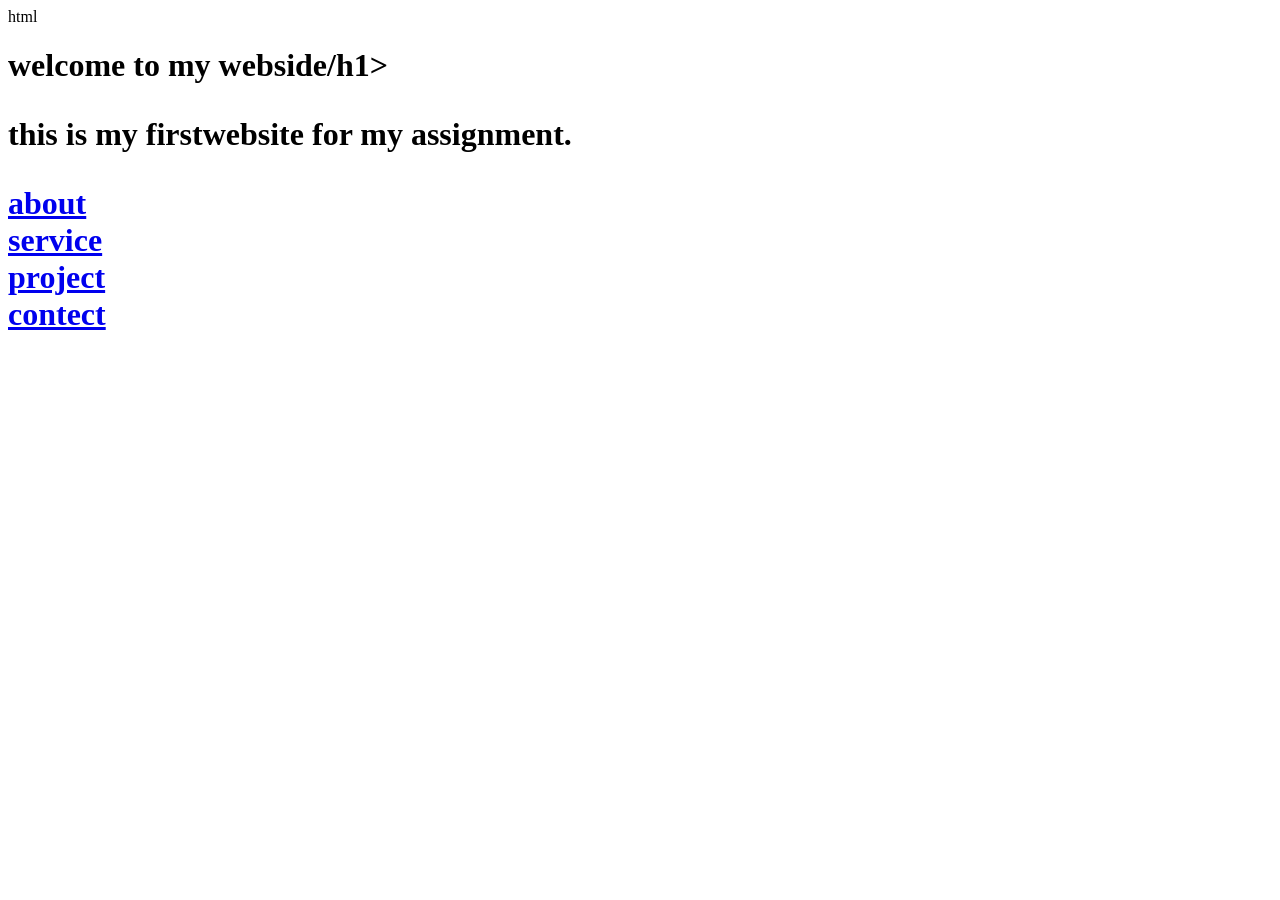
==== Index.html @ 59efd5db "Create Index.html" ====
html
<!doctype html>
<html>
<head>
  <tittle my first website</tittle>
</head>
  <body>
  <h1>welcome to my webside/h1>
    <p>this is my firstwebsite for my assignment. </p>
    <a href="about.html">about</a><br>
    <a href="service.html">service</a><br>
    <a href="project.html">project</a><br>
    <a href="contact.html">contect</a><br>
  </body>
</html>
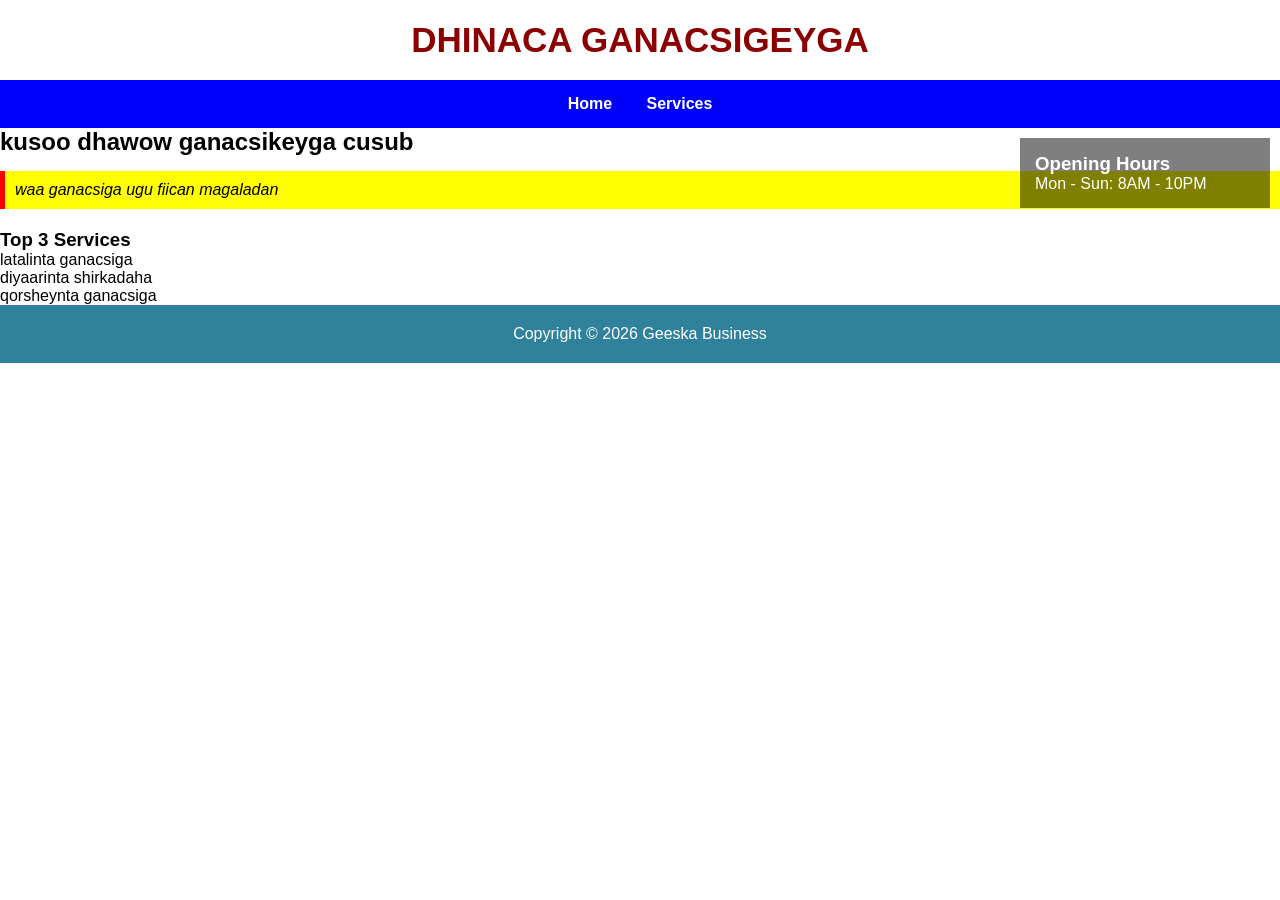
==== commit 12bddfb1: "Add files via upload" ====
--- a/Index.html
+++ b/Index.html
@@ -1,15 +1,98 @@
-html
-<!doctype html>
-<html>
+<!DOCTYPE html>
+<html lang="so">
 <head>
-  <tittle my first website</tittle>
+  <meta charset="UTF-8">
+  <meta name="viewport" content="width=device-width, initial-scale=1">
+  <title>Hoyga - Geeska ganacsigeyga</title>
+
+  <style>
+    /* 1. Universal Selector: Nooca farta bogga oo dhan (Requirement 11) */
+    * { 
+      font-family: Arial, sans-serif; 
+      margin: 0; 
+      padding: 0;
+    }
+
+    /* 2. ID Selector: Magaca Ganacsiga oo xirfadaysan (Requirement 12) */
+    #logo { 
+      color: darkred; /* Color Name (Requirement 15) */
+      text-align: center; /* Text Align (Requirement 17) */
+      padding: 20px;
+      font-size: 35px;
+      text-transform: uppercase;
+    }
+
+    /* 3. Descendant Selector: Style-ka link-yada Nav-ka (Requirement 14) */
+    nav { 
+      background-color: blue; /* Color Name (Requirement 15) */
+      padding: 15px; 
+      text-align: center; 
+    }
+    nav ul li a { 
+      color: white; 
+      text-decoration: none; 
+      margin: 0 15px;
+      font-weight: bold; /* Font Style (Requirement 18) */
+    }
+
+    /* 4. Class Selector: Qaybta dhimista gaarka ah (Requirement 13) */
+    .special-offer { 
+      background-color: yellow; /* Hex: #ffff00 */
+      padding: 10px;
+      margin: 15px 0;
+      border-left: 5px solid red;
+    }
+
+    /* 5. Float & RGBA: Sanduuqa saacadaha (Requirement 15, 19) */
+    .hours-panel { 
+      float: right; 
+      background-color: rgba(0, 0, 0, 0.5); /* Transparency (Requirement 15) */
+      color: white;
+      padding: 15px;
+      width: 220px;
+      margin: 10px;
+    }
+
+    /* 6. HSL: Qaybta ugu hooseysa (Requirement 16) */
+    footer { 
+      background-color: hsl(195, 53%, 40%); 
+      color: white;
+      text-align: center;
+      padding: 20px;
+      clear: both; /* Inaanu float-ku soo dhex galin */
+    }
+
+    /* CSS Comment: Habaynta qurxinta bogga (Requirement 21) */
+  </style>
 </head>
-  <body>
-  <h1>welcome to my webside/h1>
-    <p>this is my firstwebsite for my assignment. </p>
-    <a href="about.html">about</a><br>
-    <a href="service.html">service</a><br>
-    <a href="project.html">project</a><br>
-    <a href="contact.html">contect</a><br>
-  </body>
+
+<body>
+  <header>
+    <h1 id="logo">dhinaca ganacsigeyga</h1> </header>
+
+  <nav>
+    <ul> <li style="display:inline;"><a href="index.html">Home</a></li> <li style="display:inline;"><a href="menu.html">Services</a></li>
+    </ul>
+  </nav>
+
+  <main>
+    <div class="hours-panel"> <h3>Opening Hours</h3>
+      <p>Mon - Sun: 8AM - 10PM</p>
+    </div>
+
+    <div> <h2>kusoo dhawow ganacsikeyga cusub</h2>
+      <div class="special-offer"> <p style="font-style: italic;">waa ganacsiga ugu fiican magaladan</p> </div>
+    </div>
+
+    <h3 style="margin-top: 20px;">Top 3 Services</h3>
+    <ol> <li>latalinta ganacsiga</li>
+      <li>diyaarinta shirkadaha</li>
+      <li>qorsheynta ganacsiga</li>
+    </ol>
+  </main>
+
+  <footer>
+    <p>Copyright &copy; 2026 Geeska Business</p>
+  </footer>
+</body>
 </html>
